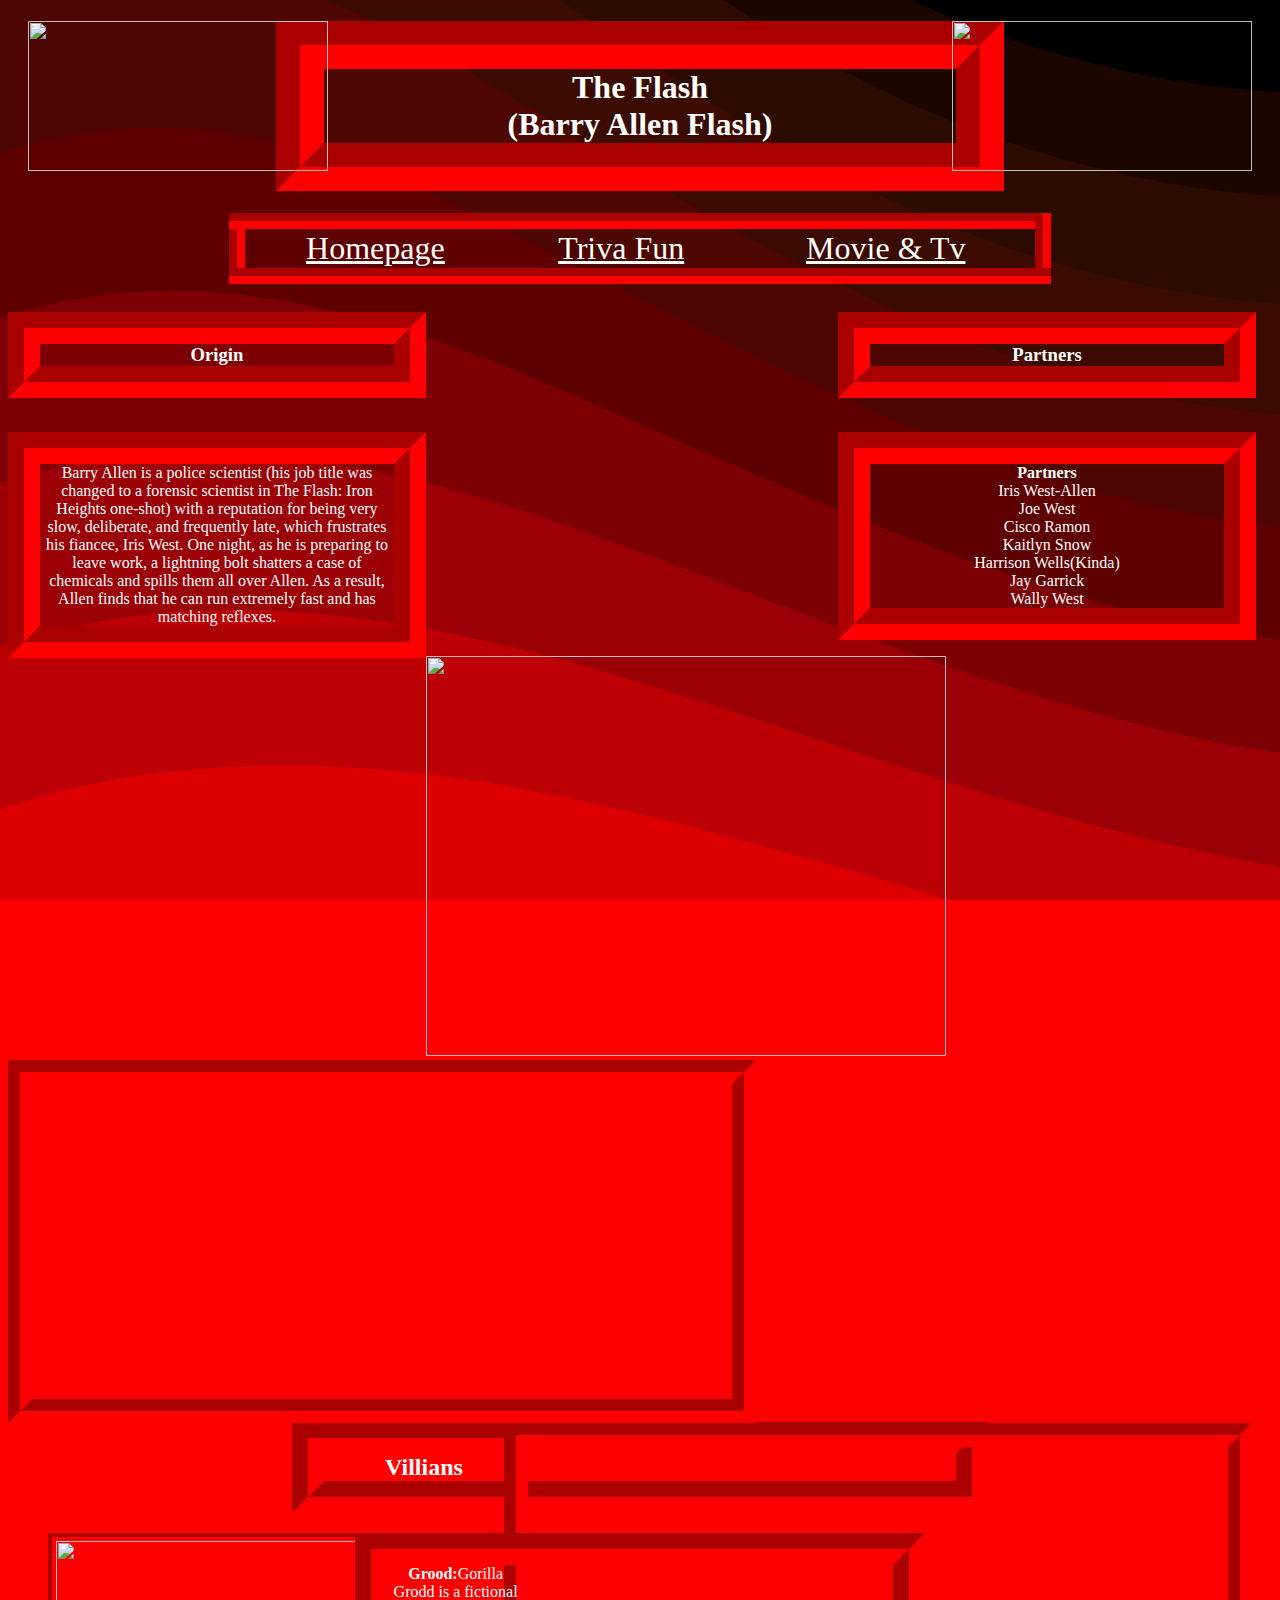
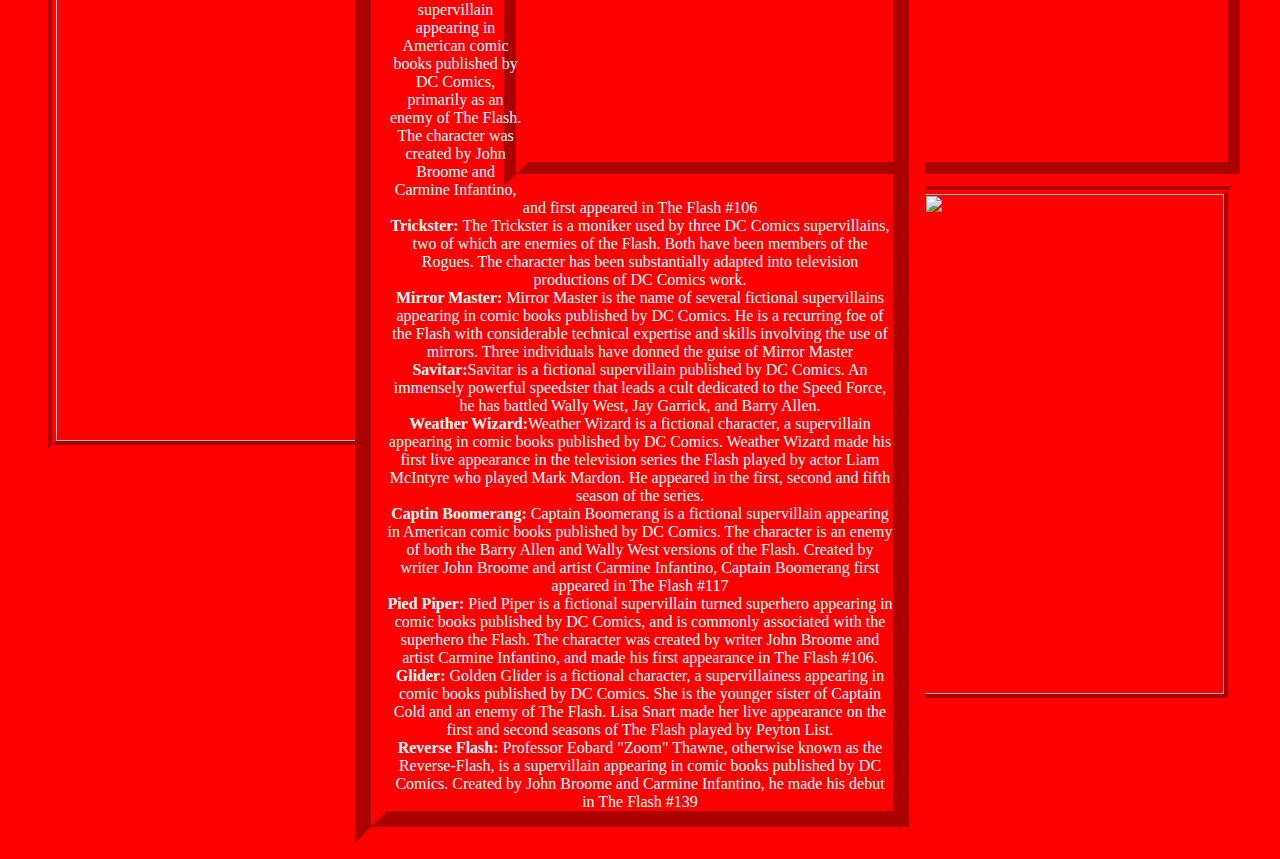
==== index.html @ e14790de "added all of my files to the github website" ====
<!DOCTYPE html>
<html lang="en">
<head>
    <link rel="icon" href="images/icon.png">
    <link rel="stylesheet" href="Css/index.css">
    <meta charset="UTF-8">
    <meta name="viewport" content="width=device-width, initial-scale=1.0">
    <title>The Flash</title>
</head>
<body>
    <aside><img id="id4" src="images/icon.png" width="300" height="150"></aside>
    <aside><img id="id5" src="images/icon.png" width="300" height="150"></aside>
    <h1>The Flash <br>
        (Barry Allen Flash)</h1>
        <div style='margin-left: auto; margin-right: auto; width: 65%; height: 5rem;  '>
            <table style="position: relative; width: 100%; border: red 1rem groove; border-collapse: collapse;">
               <tr>
              <td style="font-size: 200%; text-align: center;"><a style="color: white;" href="index.html">Homepage</a></td>
              <td style="font-size: 200%; text-align: center;"><a style="color: white;"style="color: white;" href="triva.html">Triva Fun</a></td>
              <td style="font-size: 200%; text-align: center;"><a style="color: white;" href="movie.html"> Movie & Tv</a></td>
            </tr>
          </table>
          </div>
    <aside><h3>Origin</h3></aside>
    <aside><h3 id="id1">Partners</h3></aside>
    <aside><p class="below">Barry Allen is a police scientist (his job title was changed to a forensic scientist in The Flash: Iron Heights one-shot) with a reputation for being very slow, deliberate, and frequently late, which frustrates his fiancee, Iris West. One night, as he is preparing to leave work, a lightning bolt shatters a case of chemicals and spills them all over Allen. As a result, Allen finds that he can run extremely fast and has matching reflexes.</p></aside>
    <aside>
        <p id="id2" class="below1">
            <b> Partners </b><br>
            Iris West-Allen <br>
            Joe West <br>
            Cisco Ramon <br>
            Kaitlyn Snow <br>
            Harrison Wells(Kinda)<br>
            Jay Garrick <br>
            Wally West <br>
        </p>
    </aside>
    <img src="images/Logo.png" width="520" height="400">
    <iframe class="below" width="700" height="315" src="https://www.youtube.com/embed/WvWJW6saiJU" frameborder="0" allow="accelerometer; autoplay; clipboard-write; encrypted-media; gyroscope; picture-in-picture" allowfullscreen></iframe>
    <iframe id="id6" class="below1" width="700" height="315" src="https://www.youtube.com/embed/WcQMyXWL2xQ" frameborder="0" allow="accelerometer; autoplay; clipboard-write; encrypted-media; gyroscope; picture-in-picture" allowfullscreen></iframe>
    <br><br><br><br><br><br><br> <br>
    <div style="text-align: center;">
        <br>
        <br>
        <br>
        <br>
        <br><br>
        <br><br>
        <br><br>
        <br><br>
        <h2>Villians</h2>
        <aside><img style="position: relative; float: left; left: 30pt; border: red .5rem groove;" src="images/Rflash.gif" width="300" height="500"></aside>
        <aside><img style="position: relative; float: right; right: 30pt; border: red .5rem groove;" src="images/sav.gif" width="300" height="500"></aside>
        <p id="id7">
        <b> Grood:</b>Gorilla Grodd is a fictional supervillain appearing in American comic books published by DC Comics, primarily as an enemy of The Flash. The character was created by John Broome and Carmine Infantino, and first appeared in The Flash #106<br>
       <b> Trickster:</b> The Trickster is a moniker used by three DC Comics supervillains, two of which are enemies of the Flash. Both have been members of the Rogues. The character has been substantially adapted into television productions of DC Comics work. <br>
       <b> Mirror Master:</b> Mirror Master is the name of several fictional supervillains appearing in comic books published by DC Comics. He is a recurring foe of the Flash with considerable technical expertise and skills involving the use of mirrors. Three individuals have donned the guise of Mirror Master <br>
       <b> Savitar:</b>Savitar is a fictional supervillain published by DC Comics. An immensely powerful speedster that leads a cult dedicated to the Speed Force, he has battled Wally West, Jay Garrick, and Barry Allen. <br>
       <b> Weather Wizard:</b>Weather Wizard is a fictional character, a supervillain appearing in comic books published by DC Comics. Weather Wizard made his first live appearance in the television series the Flash played by actor Liam McIntyre who played Mark Mardon. He appeared in the first, second and fifth season of the series. <br>
       <b> Captin Boomerang:</b> Captain Boomerang is a fictional supervillain appearing in American comic books published by DC Comics. The character is an enemy of both the Barry Allen and Wally West versions of the Flash. Created by writer John Broome and artist Carmine Infantino, Captain Boomerang first appeared in The Flash #117 <br>
       <b> Pied Piper:</b> Pied Piper is a fictional supervillain turned superhero appearing in comic books published by DC Comics, and is commonly associated with the superhero the Flash. The character was created by writer John Broome and artist Carmine Infantino, and made his first appearance in The Flash #106. <br>
       <b>Glider:</b>  Golden Glider is a fictional character, a supervillainess appearing in comic books published by DC Comics. She is the younger sister of Captain Cold and an enemy of The Flash. Lisa Snart made her live appearance on the first and second seasons of The Flash played by Peyton List. <br>
       <b>Reverse Flash:</b>  Professor Eobard "Zoom" Thawne, otherwise known as the Reverse-Flash, is a supervillain appearing in comic books published by DC Comics. Created by John Broome and Carmine Infantino, he made his debut in The Flash #139 <br>
        </p>
    </div>
    
    
    

    
</body>
</html>
---- Css/index.css ----
h1{
    color: white;
    text-align: center;
    border:red 3rem groove; 
    width: 50%;
    margin-right: auto;
    margin-left: auto;
}
body{
    background-color: #ff0000;
background-image: url("data:image/svg+xml,%3Csvg xmlns='http://www.w3.org/2000/svg' width='100%25' height='100%25' viewBox='0 0 1600 800'%3E%3Cg %3E%3Cpath fill='%23dd0003' d='M486 705.8c-109.3-21.8-223.4-32.2-335.3-19.4C99.5 692.1 49 703 0 719.8V800h843.8c-115.9-33.2-230.8-68.1-347.6-92.2C492.8 707.1 489.4 706.5 486 705.8z'/%3E%3Cpath fill='%23bc0006' d='M1600 0H0v719.8c49-16.8 99.5-27.8 150.7-33.5c111.9-12.7 226-2.4 335.3 19.4c3.4 0.7 6.8 1.4 10.2 2c116.8 24 231.7 59 347.6 92.2H1600V0z'/%3E%3Cpath fill='%239b0006' d='M478.4 581c3.2 0.8 6.4 1.7 9.5 2.5c196.2 52.5 388.7 133.5 593.5 176.6c174.2 36.6 349.5 29.2 518.6-10.2V0H0v574.9c52.3-17.6 106.5-27.7 161.1-30.9C268.4 537.4 375.7 554.2 478.4 581z'/%3E%3Cpath fill='%237c0004' d='M0 0v429.4c55.6-18.4 113.5-27.3 171.4-27.7c102.8-0.8 203.2 22.7 299.3 54.5c3 1 5.9 2 8.9 3c183.6 62 365.7 146.1 562.4 192.1c186.7 43.7 376.3 34.4 557.9-12.6V0H0z'/%3E%3Cpath fill='%235f0000' d='M181.8 259.4c98.2 6 191.9 35.2 281.3 72.1c2.8 1.1 5.5 2.3 8.3 3.4c171 71.6 342.7 158.5 531.3 207.7c198.8 51.8 403.4 40.8 597.3-14.8V0H0v283.2C59 263.6 120.6 255.7 181.8 259.4z'/%3E%3Cpath fill='%234d0700' d='M1600 0H0v136.3c62.3-20.9 127.7-27.5 192.2-19.2c93.6 12.1 180.5 47.7 263.3 89.6c2.6 1.3 5.1 2.6 7.7 3.9c158.4 81.1 319.7 170.9 500.3 223.2c210.5 61 430.8 49 636.6-16.6V0z'/%3E%3Cpath fill='%233c0b00' d='M454.9 86.3C600.7 177 751.6 269.3 924.1 325c208.6 67.4 431.3 60.8 637.9-5.3c12.8-4.1 25.4-8.4 38.1-12.9V0H288.1c56 21.3 108.7 50.6 159.7 82C450.2 83.4 452.5 84.9 454.9 86.3z'/%3E%3Cpath fill='%232c0b00' d='M1600 0H498c118.1 85.8 243.5 164.5 386.8 216.2c191.8 69.2 400 74.7 595 21.1c40.8-11.2 81.1-25.2 120.3-41.7V0z'/%3E%3Cpath fill='%231d0600' d='M1397.5 154.8c47.2-10.6 93.6-25.3 138.6-43.8c21.7-8.9 43-18.8 63.9-29.5V0H643.4c62.9 41.7 129.7 78.2 202.1 107.4C1020.4 178.1 1214.2 196.1 1397.5 154.8z'/%3E%3Cpath fill='%23000000' d='M1315.3 72.4c75.3-12.6 148.9-37.1 216.8-72.4h-723C966.8 71 1144.7 101 1315.3 72.4z'/%3E%3C/g%3E%3C/svg%3E");
background-attachment: fixed;
background-size: cover;
}
h3{
    position: relative;
    float: left;
    color: white;
    border: red 2rem groove;
    width: 28%;
    text-align: center;
}
#id1{
    position: relative;
    float: right;
    right: 1rem;
    color: white;
    border: red 2rem groove;
    width: 28%;
    text-align: center;
}
.below{
    clear: left;
}
.below1{
    clear: right;
}
p{
    position: relative;
    float: left;
    color: white;
    border: red 2rem groove;
    width: 28%;
    text-align: center;
}
li{
    position: relative;
    float: right;
    right: 1rem;
    color: white;
    border: red 3rem groove;
    width: 28%;
    text-align: center;
}
#id2{
    position: relative;
    float: right;
    right: 1rem;
    color: white;
    border: red 2rem groove;
    width: 28%;
    text-align: center;
}
iframe{
    border: red 1.5rem groove;
    position: relative;
    float: left;
}
#id4{
    position: relative;
    float: right;
    right: 15pt;
    color: white;
}
#id5{
    position: relative;
    float: left;
    left: 15pt;
}
#id6{
    position: relative;
    float: right;
    right: 15pt;
    color: white;
}
h2{
    color: white;
    border: red 2rem groove;
    text-align: center;
    width: 50%;
    margin-left: auto;
    margin-right: auto;
    display: block;
}
#id7{
    color: white;
    border: red 2rem groove;
    text-align: center;
    margin-left: auto;
    margin-right: auto;
    display: block;
    float: none;
    width: 40%;
}
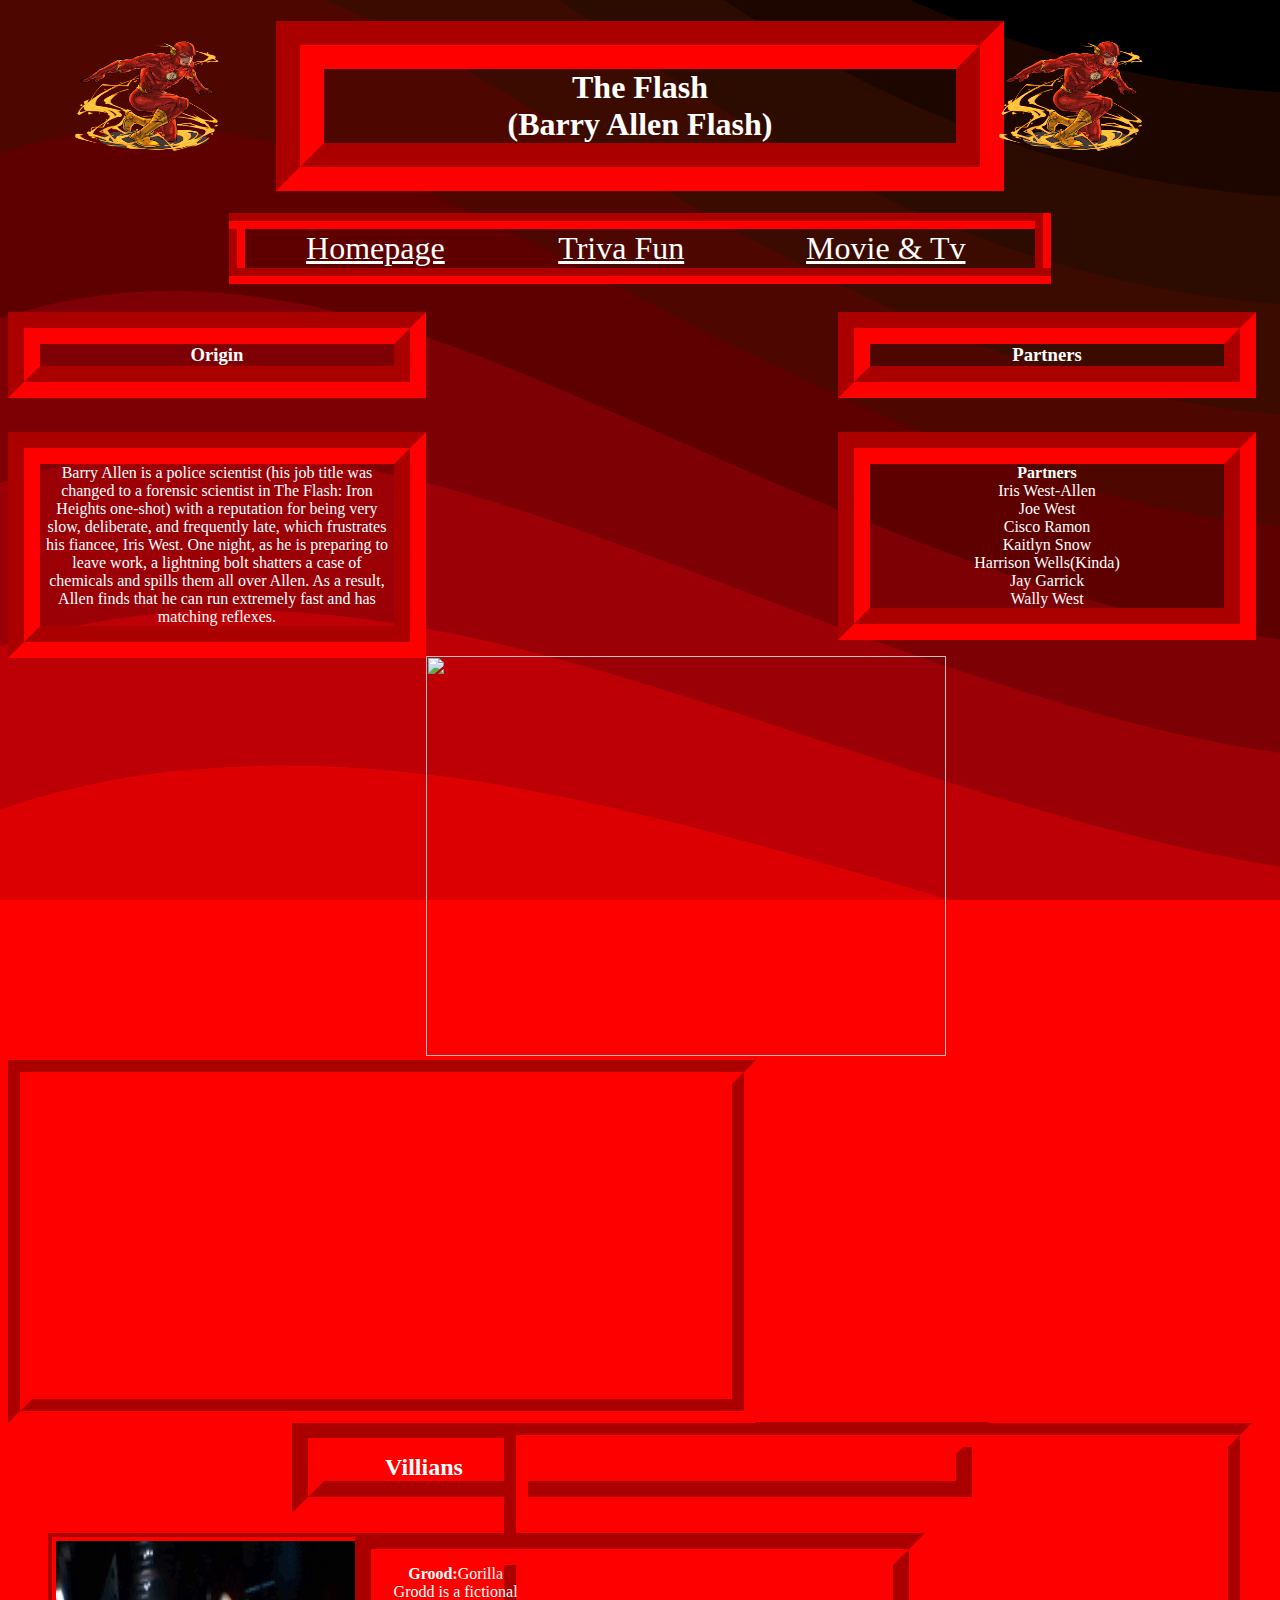
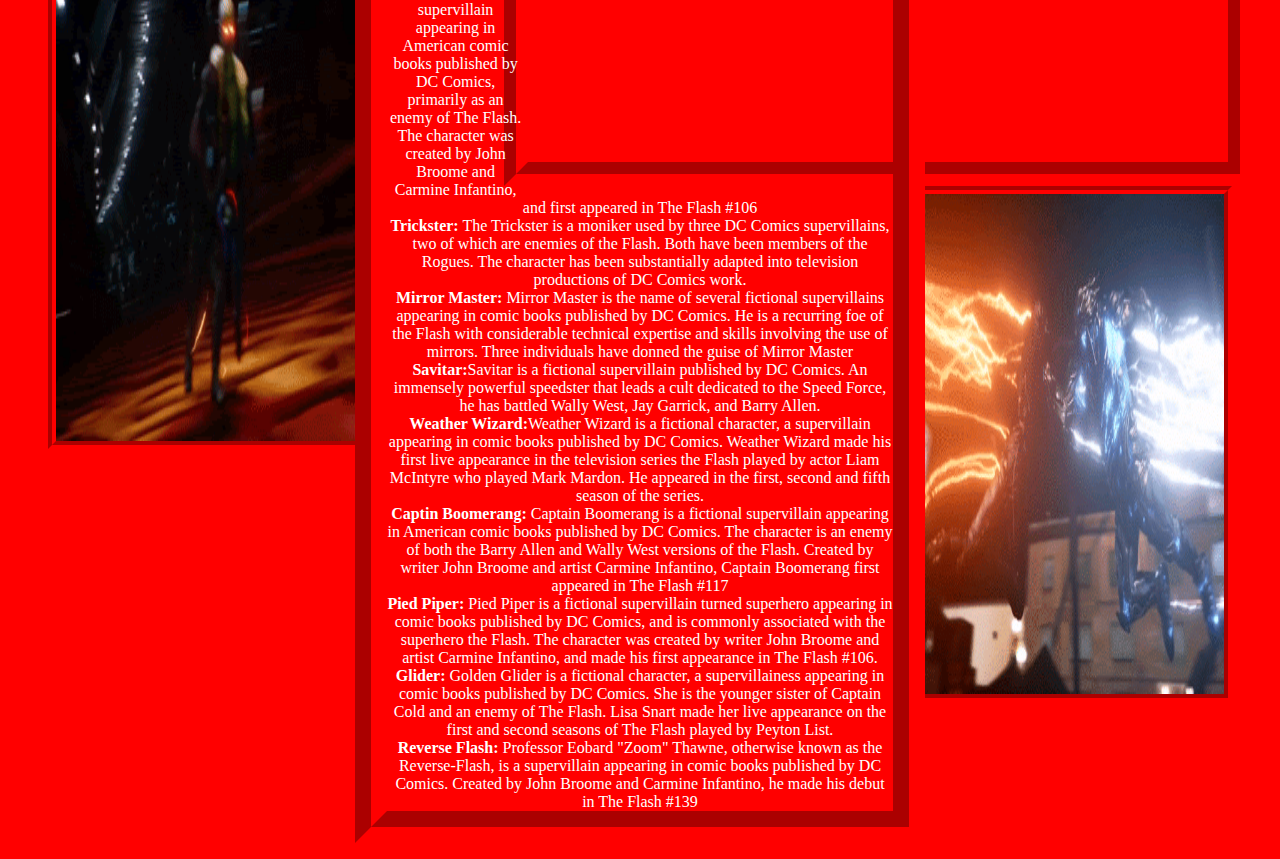
==== commit 8df594fd: "edited images because the file name was wrong in the code" ====
--- a/index.html
+++ b/index.html
@@ -1,15 +1,15 @@
 <!DOCTYPE html>
 <html lang="en">
 <head>
-    <link rel="icon" href="images/icon.png">
+    <link rel="icon" href="Images/icon.png">
     <link rel="stylesheet" href="Css/index.css">
     <meta charset="UTF-8">
     <meta name="viewport" content="width=device-width, initial-scale=1.0">
     <title>The Flash</title>
 </head>
 <body>
-    <aside><img id="id4" src="images/icon.png" width="300" height="150"></aside>
-    <aside><img id="id5" src="images/icon.png" width="300" height="150"></aside>
+    <aside><img id="id4" src="Images/icon.png" width="300" height="150"></aside>
+    <aside><img id="id5" src="Images/icon.png" width="300" height="150"></aside>
     <h1>The Flash <br>
         (Barry Allen Flash)</h1>
         <div style='margin-left: auto; margin-right: auto; width: 65%; height: 5rem;  '>
@@ -50,8 +50,8 @@
         <br><br>
         <br><br>
         <h2>Villians</h2>
-        <aside><img style="position: relative; float: left; left: 30pt; border: red .5rem groove;" src="images/Rflash.gif" width="300" height="500"></aside>
-        <aside><img style="position: relative; float: right; right: 30pt; border: red .5rem groove;" src="images/sav.gif" width="300" height="500"></aside>
+        <aside><img style="position: relative; float: left; left: 30pt; border: red .5rem groove;" src="Images/Rflash.gif" width="300" height="500"></aside>
+        <aside><img style="position: relative; float: right; right: 30pt; border: red .5rem groove;" src="Images/sav.gif" width="300" height="500"></aside>
         <p id="id7">
         <b> Grood:</b>Gorilla Grodd is a fictional supervillain appearing in American comic books published by DC Comics, primarily as an enemy of The Flash. The character was created by John Broome and Carmine Infantino, and first appeared in The Flash #106<br>
        <b> Trickster:</b> The Trickster is a moniker used by three DC Comics supervillains, two of which are enemies of the Flash. Both have been members of the Rogues. The character has been substantially adapted into television productions of DC Comics work. <br>
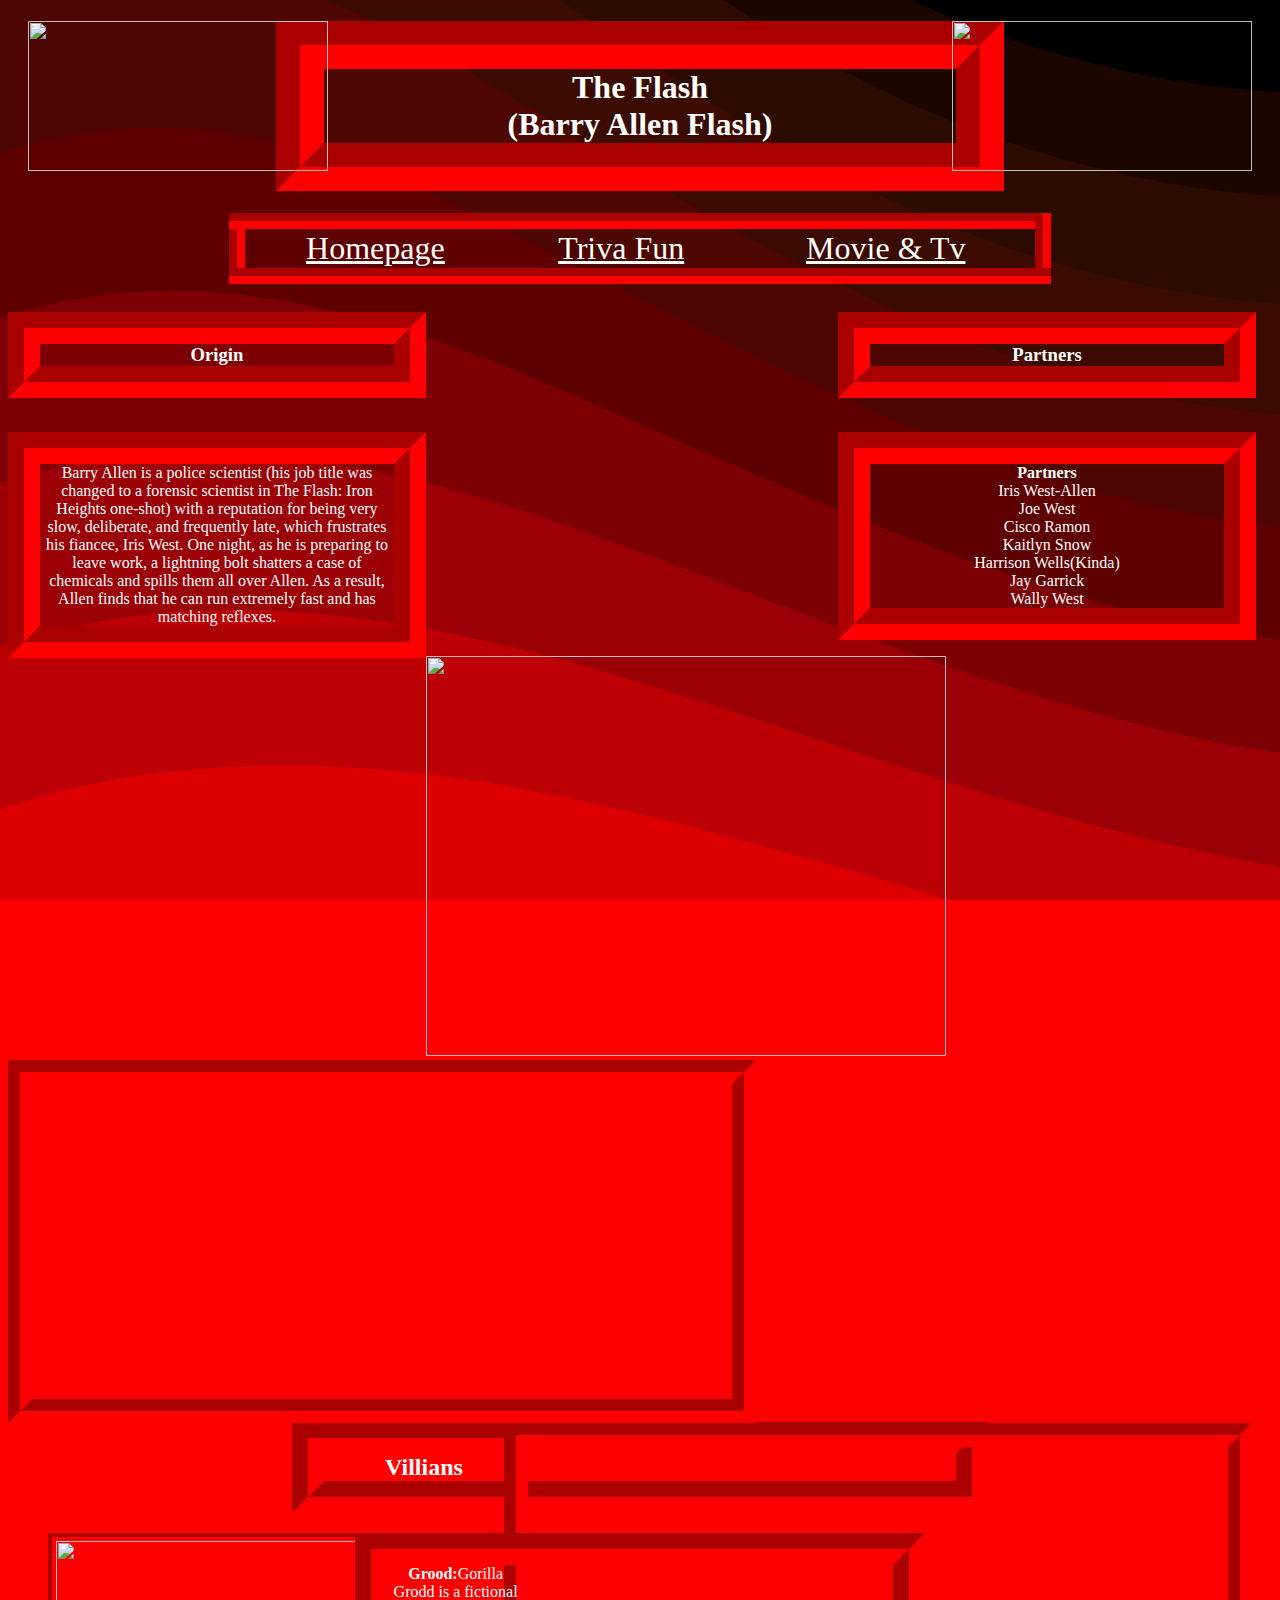
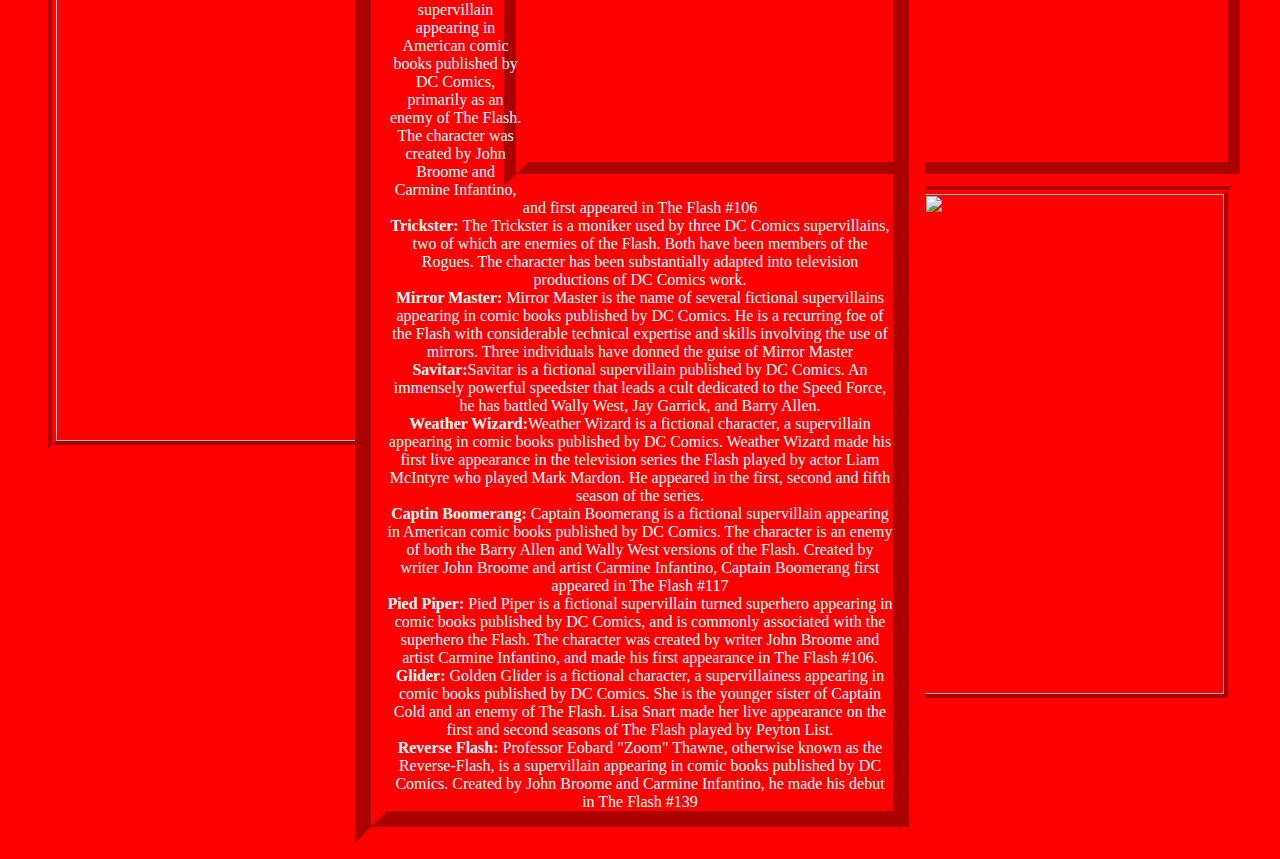
==== commit d2c5599e: "fixed images" ====
--- a/index.html
+++ b/index.html
@@ -1,15 +1,15 @@
 <!DOCTYPE html>
 <html lang="en">
 <head>
-    <link rel="icon" href="Images/icon.png">
+    <link rel="icon" href="../fansite/Images/icon.png">
     <link rel="stylesheet" href="Css/index.css">
     <meta charset="UTF-8">
     <meta name="viewport" content="width=device-width, initial-scale=1.0">
     <title>The Flash</title>
 </head>
 <body>
-    <aside><img id="id4" src="Images/icon.png" width="300" height="150"></aside>
-    <aside><img id="id5" src="Images/icon.png" width="300" height="150"></aside>
+    <aside><img id="id4" src="../fansite/Images/icon.png" width="300" height="150"></aside>
+    <aside><img id="id5" src="../fansite/Images/icon.png" width="300" height="150"></aside>
     <h1>The Flash <br>
         (Barry Allen Flash)</h1>
         <div style='margin-left: auto; margin-right: auto; width: 65%; height: 5rem;  '>
@@ -50,8 +50,8 @@
         <br><br>
         <br><br>
         <h2>Villians</h2>
-        <aside><img style="position: relative; float: left; left: 30pt; border: red .5rem groove;" src="Images/Rflash.gif" width="300" height="500"></aside>
-        <aside><img style="position: relative; float: right; right: 30pt; border: red .5rem groove;" src="Images/sav.gif" width="300" height="500"></aside>
+        <aside><img style="position: relative; float: left; left: 30pt; border: red .5rem groove;" src="../fansite/Images/Rflash.gif" width="300" height="500"></aside>
+        <aside><img style="position: relative; float: right; right: 30pt; border: red .5rem groove;" src="../fansite/Images/sav.gif" width="300" height="500"></aside>
         <p id="id7">
         <b> Grood:</b>Gorilla Grodd is a fictional supervillain appearing in American comic books published by DC Comics, primarily as an enemy of The Flash. The character was created by John Broome and Carmine Infantino, and first appeared in The Flash #106<br>
        <b> Trickster:</b> The Trickster is a moniker used by three DC Comics supervillains, two of which are enemies of the Flash. Both have been members of the Rogues. The character has been substantially adapted into television productions of DC Comics work. <br>
